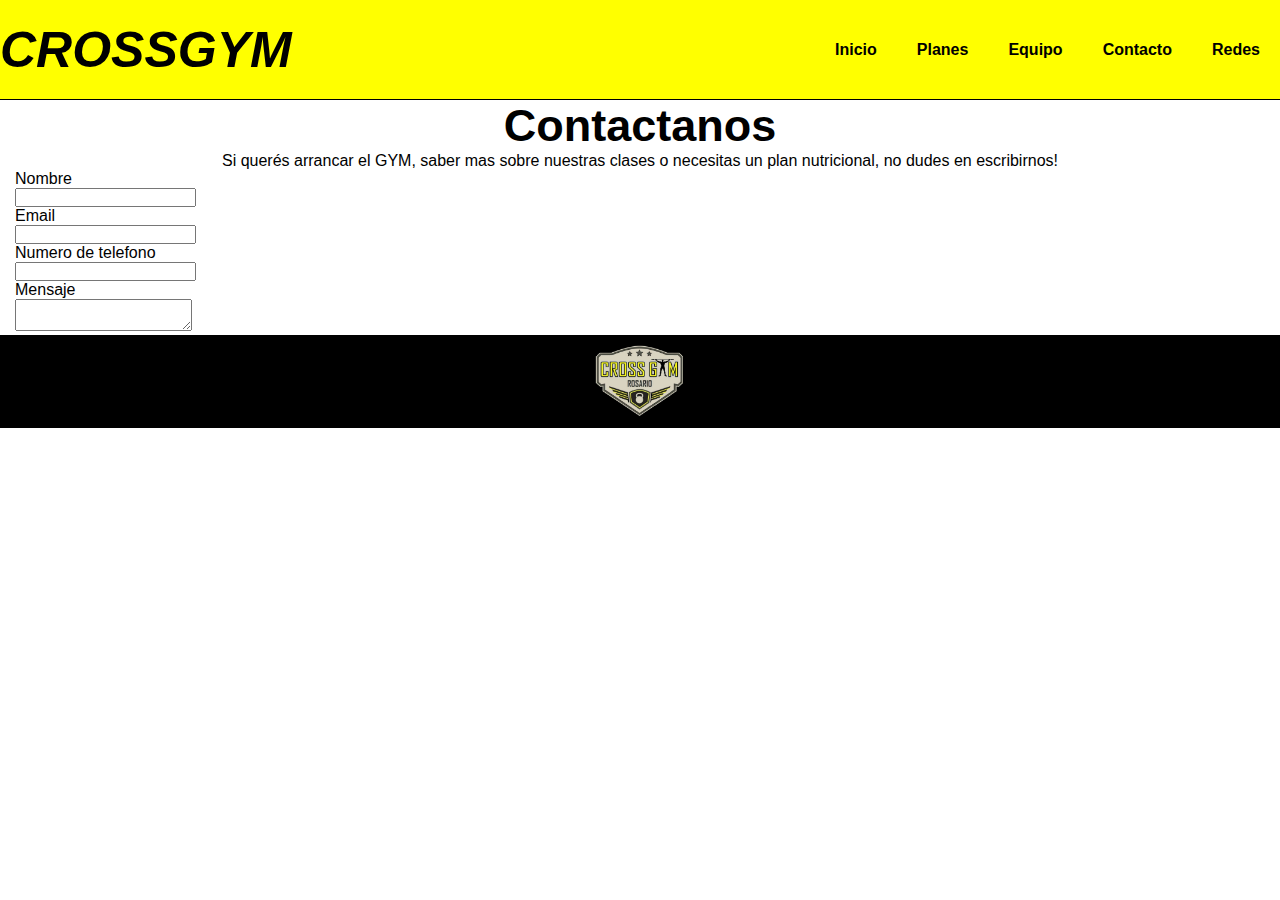
==== paginas/contacto.html @ 100c16e4 "primer repositorio del proyecto" ====
<!DOCTYPE html>
<html lang="es">
<head>
    <meta charset="UTF-8">
    <meta http-equiv="X-UA-Compatible" content="IE=edge">
    <meta name="viewport" content="width=device-width, initial-scale=1.0">
    <link rel="stylesheet" href="../css/styles.css">
    <title>Contacto</title>
</head>

<body class="contacto_body">
    <header>
        <nav class="navBar">
            <ul>
                <li class="logo">CROSSGYM</li>
                <li><a href="../index.html">Inicio</li></a>
                <li><a href="planes.html">Planes</li></a>
                <li><a href="equipo.html">Equipo</li></a>
                <li><a href="contacto.html">Contacto</li></a>
                <li><a href="redes.html">Redes</li></a>
            </ul>
            
        </nav>
    </header>

 <section class="contacto">
     <p class="contacto_title">Contactanos</p>
     <article>
      <p> Si querés arrancar el GYM, saber mas sobre nuestras clases o necesitas un plan nutricional, no dudes en escribirnos!</p>
    </article>
 </section>
 <section class="form">
    <form>
        <p>Nombre</p>
        <input type="text" name="name">
        <p>Email</p>
        <input type="text" name="email">
        <p>Numero de telefono</p>
        <input type="number">
        <p>Mensaje</p>
        <textarea></textarea>
    </form>
 </section>

 <footer>
    <div class="foot">
        <span class="foot__container">
            <img src="../img/gym_logo.png" alt="gym_logo">
        </span>
    </div>
 </footer>
</body>
</html>
---- css/styles.css ----
* {
    margin: 0;
    padding: 0;
    box-sizing: border-box;
    /* cambiar font-family */
    font-family: sans-serif;
}


/* nav bar */
.logo {
    color: #000;
    font-size: 50px;
    line-height: 100px;
    font-weight: bolder;
    font-style: italic;
    margin-right: auto;
}

.navBar {
    width: 100%;
    height: 100px;
    background-color: yellow;
    border-bottom: 1px solid #000;
}


nav ul {
    display: flex;
    justify-content: flex-end;
}

nav ul li {
    line-height: 100px;
    list-style: none;
}

nav ul li a {
    color: #000;
    font-weight: bold;
    text-decoration: none;
    border-radius: 10px;
    padding: 0 10px;
    margin: 0 10px;
    transition: 0.3s;
}

a:hover {
    background: rgba(0, 0, 0, 0.678);
    color: yellow;
    text-decoration: none;
    padding: 8px 13px;
}


/* menu */

label.bar {
    position: absolute;
    top: 1.5rem;
    right: 1rem;
    display: none;
    z-index: 99;
}
input[type="checkbox"] {
    -webkit-appearance: none;
    display: none;
    visibility: hidden;
}

.bar {
    position: relative;
    cursor: pointer;
    width: 50px;
    height: 40px;
}

.bar span {
    position: absolute;
    width: 45px;
    height: 7px;
    background: #000000b4;
    border-radius: 100px;
    display: inline-block;
    transition: 0.3s ease;
    left: 0;
}

.bar span.top {
    top: 0;
}

.bar span.middle {
    top: 17px;
}

.bar span.bottom {
    bottom: 0;
}

input[type]:checked~span.top {
    transform: rotate(45deg);
    transform-origin: top left;
    width: 48px;
    left: 5px;
}

input[type]:checked~span.bottom {
    transform: rotate(-45deg);
    transform-origin: top left;
    width: 48px;
    bottom: -1px;
    box-shadow: 0 0 10px #495057;
}

input[type]:checked~span.middle {
    transform: translateX(-20px);
    opacity: 0;
}

@media (max-width: 800px) {
    label.bar {
        display: flex;
    }

    nav ul li {
        display: ne; 
    }

    nav {
        display: flex;
        flex-direction: column;
        align-items: center;
    }

    nav ul {
        width: 100%;
        background-color: yellow;
        border-radius: 20px;
        flex-direction: column;
        align-items: center;
        z-index: 50;
    }
}


/* main */

div.gym_title {
    height: 380px;
    color: white;
    display: flex;
    flex-direction: column;
    justify-content: flex-end;
    align-items: center;
}

main {
    background: linear-gradient(rgba(0, 0, 0, 0.822),
                                rgba(36, 30, 1, 0.5)), 
                                url('../img/gym_bg_image.jpeg');
    height: 650px;
    width: auto;
    margin-bottom: 25px;
}


.buttonPosition {
    height: 120px;
    display: flex;
    align-content: stretch;
    justify-content: flex-end;
    flex-direction: column;
    align-items: center;
    
}

button {
    width: 160px;
    height: 60px;
    background-color: #000;
    color: yellow;
    border-radius: 9px;
    font-size: large;
    cursor: pointer;
    transition: 0.25s;
}
.buttonStart {
    text-decoration: none;
    color: yellow;
} 
button:hover {
    width: 165px;
    height: 65px;
    color: #000;
    background-color: yellow;
    border: none;
}


/* cierra el main */


/* section */
/* Cards clases */

h2 {
    display: flex;
    padding: 15px 0px;
    justify-content: center;
}

.card {
    transition: 0.8s;
}

.card:hover {
    width: 23rem;
}

/* mapa */

.map__container {
    display: grid;
    grid-gap: 20px;
    grid-template-columns: repeat (4, 1fr);
    grid-template-rows: repeat (4, 1fr);
/*    margin: 10px;
    padding: 18px 13px; */
}
.p__maps {
    font-size: 20px;
    font-weight: bold;
}


.opinion {
    margin: 0px 15px;
 }

form {
    margin: 0px 15px;
}
/* Planes */

.plan {
    background: linear-gradient(rgba(0, 0, 0, 0.822),
                rgba(36, 30, 1, 0.5)),
                url('../img/gym_bg_image.jpeg');
}


/* Equipo */

.team_title {
    font-size: 45px;
    font-weight: bold;
    margin: 0 50%;
}

.team {
    display: grid;
    grid-template-columns: 260px 260px 260px;
}

.team_cards img {
    width: 250px;
    height: 250px;
    margin: 10px;
    margin-bottom: 2.5px;
    border-radius: 10px;
}

/* Contacto */

section.contacto {
    display: flex;
    flex-direction: column;
    justify-content: center;
    align-items: center;
}

.contacto_title {
    font-size: 45px;
    font-weight: bold;
}

.redes_title {
    font-size: 45px;
    font-weight: bold;
    margin: 0 27%;
    display: inline;
}


.redes_ico img {
    width: 50px;
    display: inline-block;
}

.foot {
    background-color: #000;
}

.foot__container {
    display: flex;
    justify-content: center;
    padding: 10px 0 10px 0;
}

.foot__container img {
    width: 90px;
    height: auto;
}
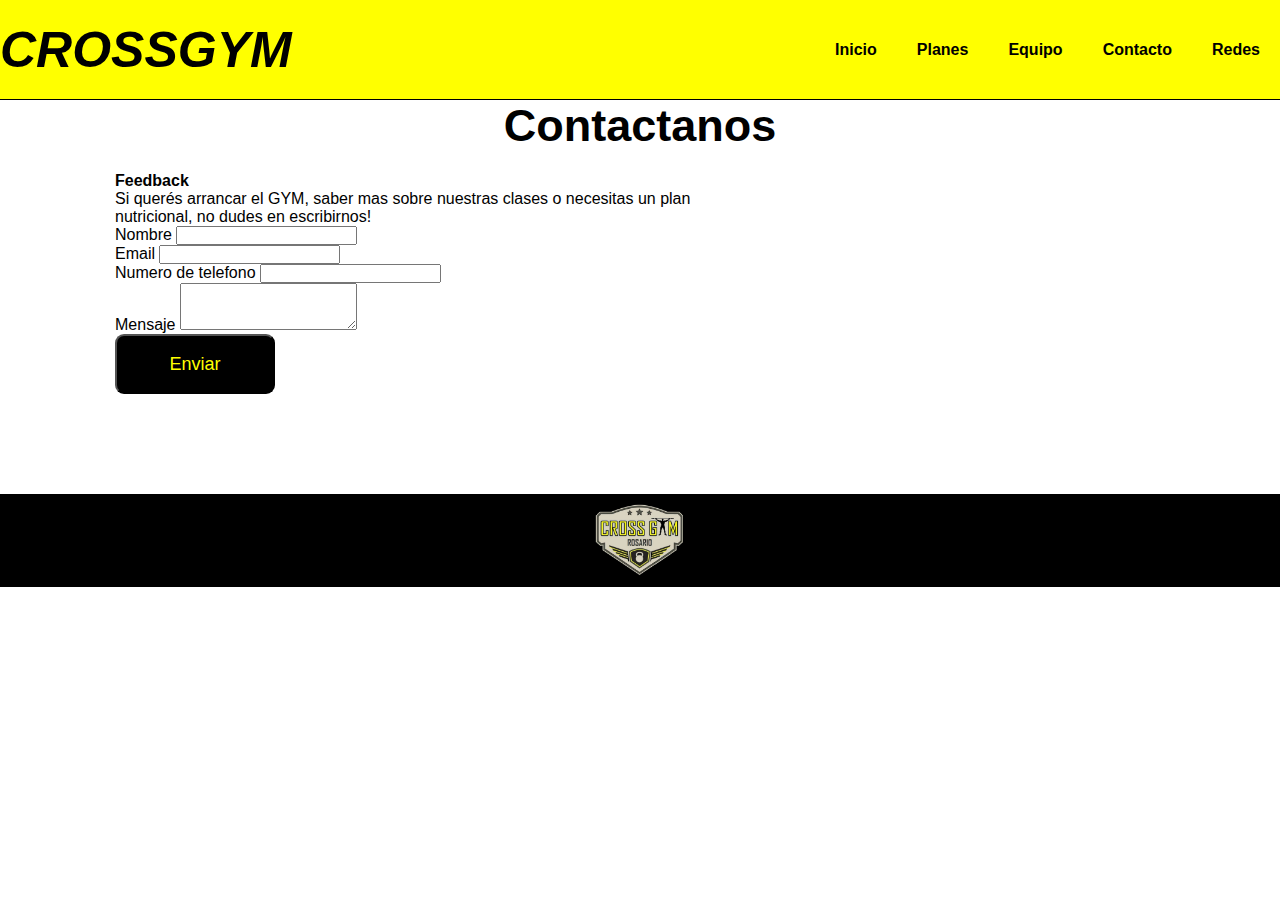
==== commit adc9afea: "correcciones" ====
--- a/paginas/contacto.html
+++ b/paginas/contacto.html
@@ -1,53 +1,70 @@
+<!-- falta dar estilo a pagina de contacto -->
 <!DOCTYPE html>
 <html lang="es">
 <head>
     <meta charset="UTF-8">
     <meta http-equiv="X-UA-Compatible" content="IE=edge">
     <meta name="viewport" content="width=device-width, initial-scale=1.0">
+    <link href="https://cdn.jsdelivr.net/npm/bootstrap@5.2.1/dist/css/bootstrap.min.css" rel="stylesheet" integrity="sha384-iYQeCzEYFbKjA/T2uDLTpkwGzCiq6soy8tYaI1GyVh/UjpbCx/TYkiZhlZB6+fzT" crossorigin="anonymous">
     <link rel="stylesheet" href="../css/styles.css">
     <title>Contacto</title>
 </head>
 
 <body class="contacto_body">
-    <header>
-        <nav class="navBar">
-            <ul>
-                <li class="logo">CROSSGYM</li>
-                <li><a href="../index.html">Inicio</li></a>
-                <li><a href="planes.html">Planes</li></a>
-                <li><a href="equipo.html">Equipo</li></a>
-                <li><a href="contacto.html">Contacto</li></a>
-                <li><a href="redes.html">Redes</li></a>
-            </ul>
-            
-        </nav>
-    </header>
+        <header>
+            <nav class="navBar">
+                <ul>
+                    <li class="logo">CROSSGYM</li>
+                    <li class="nav-li"><a href="../index.html">Inicio</li></a>
+                    <li class="nav-li"><a href="./planes.html">Planes</li></a>
+                    <li class="nav-li"><a href="./equipo.html">Equipo</li></a>
+                    <li class="nav-li"><a href="./contacto.html">Contacto</li></a>
+                    <li class="nav-li"><a href="./redes.html">Redes</li></a>
+                </ul>
+            </nav>
+        </header>
+        
+        <section class="contacto">
+            <p class="contacto_title">Contactanos</p>
+        </section>
 
- <section class="contacto">
-     <p class="contacto_title">Contactanos</p>
-     <article>
-      <p> Si querés arrancar el GYM, saber mas sobre nuestras clases o necesitas un plan nutricional, no dudes en escribirnos!</p>
-    </article>
- </section>
- <section class="form">
-    <form>
-        <p>Nombre</p>
-        <input type="text" name="name">
-        <p>Email</p>
-        <input type="text" name="email">
-        <p>Numero de telefono</p>
-        <input type="number">
-        <p>Mensaje</p>
-        <textarea></textarea>
-    </form>
- </section>
+        <section class="form_section" style="margin-top: 10px">
+            <form>
+                <h4 style="padding-top: 10px">Feedback</h4>
+                <p> Si querés arrancar el GYM, saber mas sobre nuestras clases o necesitas un plan nutricional, no dudes en escribirnos!
+                </p>
+                <div class="mb-3">
+                    <label class="form-label">Nombre</label>
+                    <input type="text" class="form-control bg-black bg-opacity-10" id="exampleFormControlInput1" name="name">
+                </div>
+                <div class="mb-3">
+                    <label class="form-label">Email</label>
+                    <input type="text" class="form-control bg-black bg-opacity-10" id="exampleFormControlInput1" name="email">
+                </div>
+                <div class="mb-3">
+                    <label class="form-label">Numero de telefono</label>
+                    <input type="number" class="form-control bg-black bg-opacity-10" id="exampleFormControlInput1">
+                </div>
+                <div class="mb-3">
+                    <label for="exampleFormControlTextarea1" class="form-label">Mensaje</label>
+                    <textarea class="form-control bg-black bg-opacity-10" id="exampleFormControlTextarea1" rows="3"></textarea>
+                </div>
+                <div>
+                    <a href="#">
+                        <button>Enviar</button>
+                </div></a>
+            </form>
+        
+        </section>
+        
+        <footer>
+            <div class="foot">
+                <span class="foot__container">
+                    <img src="../img/gym_logo.png" alt="gym_logo">
+                </span>
+            </div>
+        </footer>
 
- <footer>
-    <div class="foot">
-        <span class="foot__container">
-            <img src="../img/gym_logo.png" alt="gym_logo">
-        </span>
-    </div>
- </footer>
+ <script src="https://cdn.jsdelivr.net/npm/bootstrap@5.2.1/dist/js/bootstrap.bundle.min.js" integrity="sha384-u1OknCvxWvY5kfmNBILK2hRnQC3Pr17a+RTT6rIHI7NnikvbZlHgTPOOmMi466C8" crossorigin="anonymous"></script>
 </body>
 </html>--- a/css/styles.css
+++ b/css/styles.css
@@ -45,88 +45,21 @@
     transition: 0.3s;
 }
 
-a:hover {
+.nav-li a:hover {
     background: rgba(0, 0, 0, 0.678);
     color: yellow;
     text-decoration: none;
-    padding: 8px 13px;
-}
+    padding: 8px 15px;
+}
+
 
 
 /* menu */
 
-label.bar {
-    position: absolute;
-    top: 1.5rem;
-    right: 1rem;
-    display: none;
-    z-index: 99;
-}
-input[type="checkbox"] {
-    -webkit-appearance: none;
-    display: none;
-    visibility: hidden;
-}
-
-.bar {
-    position: relative;
-    cursor: pointer;
-    width: 50px;
-    height: 40px;
-}
-
-.bar span {
-    position: absolute;
-    width: 45px;
-    height: 7px;
-    background: #000000b4;
-    border-radius: 100px;
-    display: inline-block;
-    transition: 0.3s ease;
-    left: 0;
-}
-
-.bar span.top {
-    top: 0;
-}
-
-.bar span.middle {
-    top: 17px;
-}
-
-.bar span.bottom {
-    bottom: 0;
-}
-
-input[type]:checked~span.top {
-    transform: rotate(45deg);
-    transform-origin: top left;
-    width: 48px;
-    left: 5px;
-}
-
-input[type]:checked~span.bottom {
-    transform: rotate(-45deg);
-    transform-origin: top left;
-    width: 48px;
-    bottom: -1px;
-    box-shadow: 0 0 10px #495057;
-}
-
-input[type]:checked~span.middle {
-    transform: translateX(-20px);
-    opacity: 0;
-}
-
-@media (max-width: 800px) {
-    label.bar {
-        display: flex;
-    }
-
-    nav ul li {
-        display: ne; 
-    }
-
+
+
+/* @media (max-width: 800px) {
+    
     nav {
         display: flex;
         flex-direction: column;
@@ -141,7 +74,7 @@
         align-items: center;
         z-index: 50;
     }
-}
+} */
 
 
 /* main */
@@ -206,29 +139,33 @@
 
 h2 {
     display: flex;
-    padding: 15px 0px;
-    justify-content: center;
+    justify-content: center;
+}
+
+.container__clases--cards {
+    margin: 50px 0;
 }
 
 .card {
     transition: 0.8s;
 }
 
-.card:hover {
+/* corregir hover a partir de 800px*/
+
+/* .card:hover {
     width: 23rem;
-}
+} */
 
 /* mapa */
 
 .map__container {
-    display: grid;
-    grid-gap: 20px;
-    grid-template-columns: repeat (4, 1fr);
-    grid-template-rows: repeat (4, 1fr);
-/*    margin: 10px;
-    padding: 18px 13px; */
-}
-.p__maps {
+    display: flex;
+    flex-direction: row;
+    justify-content: space-around;
+    align-items: center;
+    margin: 15px 10px;
+}
+.map__p {
     font-size: 20px;
     font-weight: bold;
 }
@@ -241,6 +178,15 @@
 form {
     margin: 0px 15px;
 }
+
+/* Form */
+
+.form_section {
+    width: 50%;
+    margin: 100px;
+}
+
+
 /* Planes */
 
 .plan {
@@ -249,6 +195,13 @@
                 url('../img/gym_bg_image.jpeg');
 }
 
+.card.card_planes {
+    width: 50%;
+    height: 100%;
+}
+.row {
+    justify-items: center;
+}
 
 /* Equipo */
 
@@ -261,14 +214,18 @@
 .team {
     display: grid;
     grid-template-columns: 260px 260px 260px;
+    gap: 10px;
+    padding: 50px;
 }
 
 .team_cards img {
     width: 250px;
     height: 250px;
-    margin: 10px;
-    margin-bottom: 2.5px;
     border-radius: 10px;
+}
+
+.team_cards--name {
+    font-weight: bold;
 }
 
 /* Contacto */
@@ -285,17 +242,40 @@
     font-weight: bold;
 }
 
-.redes_title {
+/* redes page */
+
+
+.redes_section--title {
     font-size: 45px;
     font-weight: bold;
-    margin: 0 27%;
-    display: inline;
-}
-
+    display: flex;
+    justify-content: center;
+}
+
+.redes_section--descr {
+    display: flex;
+    justify-content: center;
+    line-height: 45px;
+}
+
+.redes_ico {
+    display: grid;
+    grid-template-columns: 40% 40%;
+    gap: 30px;
+    background-color: #fff;
+    margin: 0 80px 0 80px;
+    padding: 80px;
+}
+
+.redes_ico--descr {
+    display: flex;
+    align-items: center;
+    font-size: 2em;
+}
 
 .redes_ico img {
-    width: 50px;
-    display: inline-block;
+    width: 60px;
+    margin: 0 auto;
 }
 
 .foot {
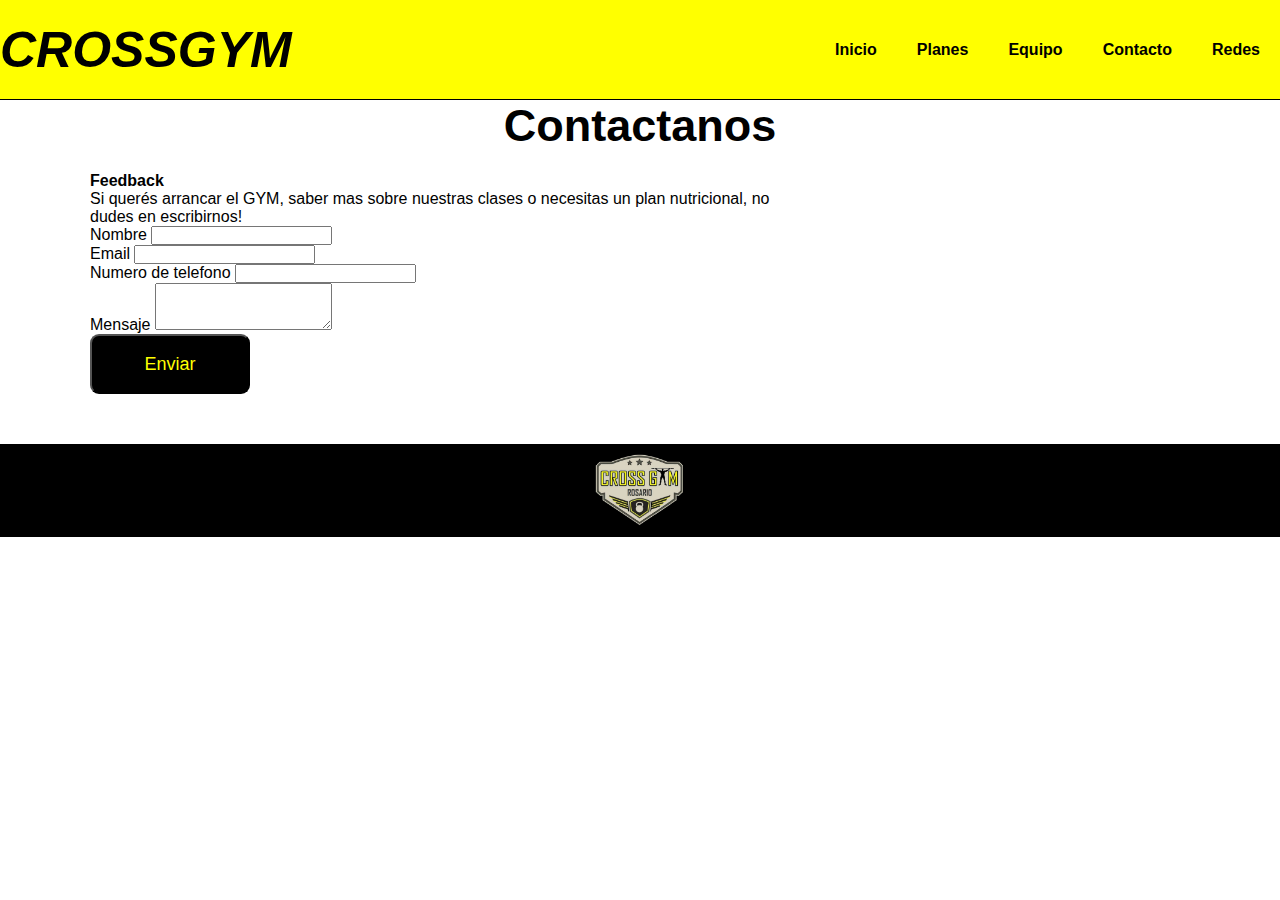
==== commit 03441577: "ultimas correcciones" ====
--- a/paginas/contacto.html
+++ b/paginas/contacto.html
@@ -1,18 +1,23 @@
-<!-- falta dar estilo a pagina de contacto -->
 <!DOCTYPE html>
 <html lang="es">
 <head>
     <meta charset="UTF-8">
     <meta http-equiv="X-UA-Compatible" content="IE=edge">
     <meta name="viewport" content="width=device-width, initial-scale=1.0">
+    <meta name="keywords" content="ejercicio, fitness, musculatura, levantamiento de pesas, cuerpo, salud, deporte, aerobic, gimnasia">
+    <link rel="shortcut icon" type="image/x-icon" href="../img/favico.ico">
     <link href="https://cdn.jsdelivr.net/npm/bootstrap@5.2.1/dist/css/bootstrap.min.css" rel="stylesheet" integrity="sha384-iYQeCzEYFbKjA/T2uDLTpkwGzCiq6soy8tYaI1GyVh/UjpbCx/TYkiZhlZB6+fzT" crossorigin="anonymous">
-    <link rel="stylesheet" href="../css/styles.css">
+    <link rel="stylesheet" href="../sass/styles.css">
     <title>Contacto</title>
 </head>
 
 <body class="contacto_body">
         <header>
             <nav class="navBar">
+                <label for="menu" class="nav__label">
+                    <img src="../img/bars-solid.svg" alt="menu" class="nav__img">
+                </label>
+                <input type="checkbox" id="menu" class="nav__input">
                 <ul>
                     <li class="logo">CROSSGYM</li>
                     <li class="nav-li"><a href="../index.html">Inicio</li></a>
--- a/sass/styles.css
+++ b/sass/styles.css
@@ -0,0 +1,303 @@
+* {
+  margin: 0;
+  padding: 0;
+  box-sizing: border-box;
+  font-family: Verdana, Geneva, Tahoma, sans-serif;
+  text-decoration: none;
+}
+
+.logo {
+  color: #000;
+  font-size: 50px;
+  line-height: 100px;
+  font-weight: bolder;
+  font-style: italic;
+  margin-right: auto;
+}
+
+.navBar {
+  width: 100%;
+  height: 100px;
+  background-color: yellow;
+  border-bottom: 1px solid #000;
+}
+
+nav ul {
+  display: flex;
+  justify-content: flex-end;
+}
+nav ul li {
+  line-height: 100px;
+  list-style: none;
+}
+nav ul li a {
+  color: #000;
+  font-weight: bold;
+  text-decoration: none;
+  border-radius: 10px;
+  padding: 0 10px;
+  margin: 0 10px;
+  transition: 0.3s;
+}
+
+.nav-li a:hover {
+  background: rgba(0, 0, 0, 0.678);
+  color: yellow;
+  text-decoration: none;
+  padding: 8px 15px;
+}
+
+.nav__label,
+.nav__input {
+  display: none;
+}
+
+@media (max-width: 800px) {
+  .navBar {
+    height: 70px;
+  }
+  .navBar .nav__label {
+    display: flex;
+    align-items: flex-end;
+    margin: 10px;
+    cursor: pointer;
+  }
+  .nav__label {
+    display: block;
+  }
+  .nav__input {
+    display: block;
+    visibility: hidden;
+  }
+  nav {
+    display: flex;
+    flex-direction: row-reverse;
+    flex-wrap: wrap;
+    align-items: center;
+  }
+  nav ul {
+    width: 100%;
+    background-color: yellow;
+    flex-direction: column;
+    align-items: center;
+    z-index: 50;
+    -webkit-clip-path: inset(0 0 100% 0);
+    clip-path: inset(0 0 100% 0);
+    transition: 0.7s;
+  }
+  .nav__input:checked + ul {
+    -webkit-clip-path: inset(0 0 0 0);
+    clip-path: inset(0 0 0 0);
+  }
+}
+div.gym_title {
+  height: 380px;
+  color: white;
+  display: flex;
+  flex-direction: column;
+  justify-content: flex-end;
+  align-items: center;
+}
+
+main {
+  background: linear-gradient(rgba(0, 0, 0, 0.822), rgba(36, 30, 1, 0.5)), url("../img/gym_bg_image.jpeg");
+  height: 650px;
+  width: auto;
+  margin-bottom: 25px;
+}
+
+.buttonPosition {
+  height: 120px;
+  display: flex;
+  align-content: stretch;
+  justify-content: flex-end;
+  flex-direction: column;
+  align-items: center;
+}
+
+button {
+  width: 160px;
+  height: 60px;
+  background-color: #000;
+  color: yellow;
+  border-radius: 9px;
+  font-size: large;
+  cursor: pointer;
+  transition: 0.25s;
+}
+
+.buttonStart {
+  text-decoration: none;
+  color: yellow;
+}
+
+button:hover {
+  width: 165px;
+  height: 65px;
+  color: #000;
+  background-color: yellow;
+  border: none;
+}
+
+h2 {
+  display: flex;
+  justify-content: center;
+}
+
+.container__clases--cards {
+  margin: 50px 0;
+}
+
+.map__container {
+  display: flex;
+  flex-direction: row;
+  justify-content: space-around;
+  align-items: center;
+  margin: 15px 10px;
+}
+
+@media (max-width: 800px) {
+  .map__container {
+    display: flex;
+    flex-direction: column;
+    justify-content: space-around;
+    align-items: center;
+    margin: 15px 10px;
+  }
+}
+.map__p {
+  font-size: 20px;
+  font-weight: bold;
+}
+
+.opinion,
+form {
+  margin: 0px 15px;
+}
+
+.form_section {
+  width: 60%;
+  margin: 50px;
+  padding: 0 25px;
+}
+
+.plan {
+  background: linear-gradient(rgba(0, 0, 0, 0.822), rgba(36, 30, 1, 0.5)), url("../img/gym_bg_image.jpeg");
+  padding: 100px;
+}
+
+.row {
+  padding: 20px 0;
+}
+
+.card.card_planes {
+  width: 350px;
+  height: 400px;
+}
+
+.card-body {
+  display: flex;
+  flex-direction: column;
+  justify-content: space-evenly;
+}
+
+.divider {
+  display: none;
+}
+
+@media (max-width: 800px) {
+  .divider {
+    display: block;
+    height: 50px;
+  }
+}
+.team_title {
+  font-size: 45px;
+  font-weight: bold;
+  display: flex;
+  justify-content: center;
+}
+
+.team {
+  display: flex;
+  padding: 0px;
+  flex-wrap: wrap;
+  flex-direction: row;
+  justify-content: space-evenly;
+}
+
+.team_cards {
+  padding: 25px;
+}
+.team_cards img {
+  width: 350px;
+  border-radius: 10px;
+}
+
+.team_cards--name {
+  font-weight: bold;
+}
+
+section.contacto {
+  display: flex;
+  flex-direction: column;
+  justify-content: center;
+  align-items: center;
+}
+
+.contacto_title {
+  font-size: 45px;
+  font-weight: bold;
+}
+
+.redes_section--title {
+  font-size: 45px;
+  font-weight: bold;
+  display: flex;
+  justify-content: center;
+}
+
+.redes_section--descr {
+  display: flex;
+  justify-content: center;
+  line-height: 45px;
+}
+
+.redes_ico {
+  display: grid;
+  grid-template-columns: 40% 20%;
+  gap: 30px;
+  background-color: #fff;
+  margin: 80px 0px;
+}
+.redes_ico a {
+  display: flex;
+  align-items: center;
+  color: #000;
+  font-size: 2em;
+}
+.redes_ico img {
+  width: 60px;
+  margin: 0 auto;
+}
+
+@media (max-width: 800px) {
+  .redes_ico {
+    display: grid;
+    grid-template-columns: 20% 20%;
+    margin: 60px 0px;
+  }
+}
+.foot {
+  background-color: #000;
+}
+
+.foot__container {
+  display: flex;
+  justify-content: center;
+  padding: 10px 0 10px 0;
+}
+.foot__container img {
+  width: 90px;
+  height: auto;
+}/*# sourceMappingURL=styles.css.map */